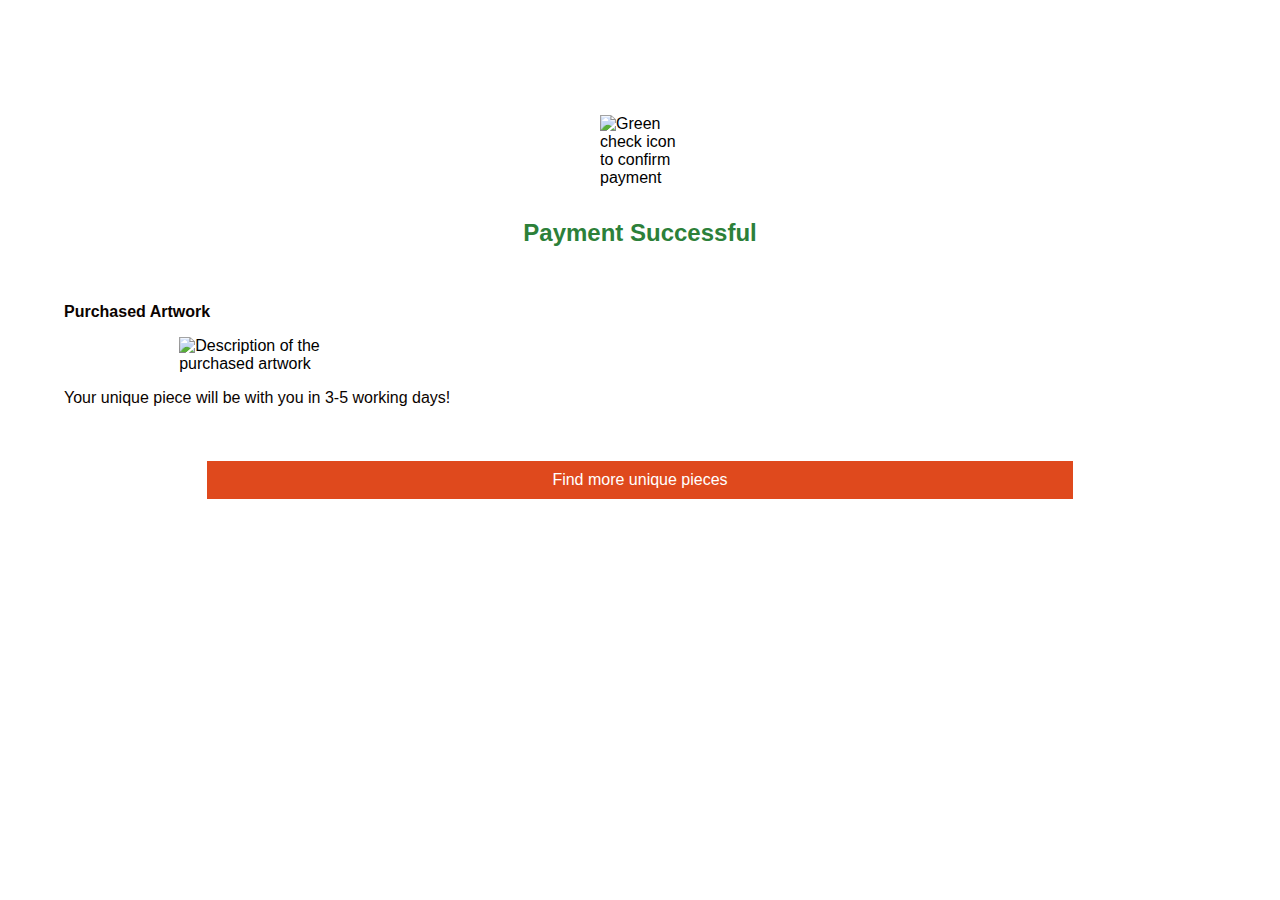
==== confirmation.html @ c36cf710 "Add files via upload" ====
<!DOCTYPE html>
<html lang="en">

<head>
    <meta charset="UTF-8">
    <meta name="viewport" content="width=device-width, initial-scale=1.0">
    <title>Confirmation</title>
    <link rel="stylesheet" href="confirmation.css">
</head>

<body>
    <header>
        <div class="blank-header">
            
        </div>
    </header>

        <div class="tick-icon">
            <img src="./images/icon-803718_1280.png" alt="Green check icon to confirm payment" style="width: 80px; height: 80px;">
        </div>
        <div class="payment-successful">
            <p>Payment Successful</p>
        </div>


        <div class="purchased-artwork">
            <p>Purchased Artwork</p>
        </div>

        <div class="bought-art">
            <img src="./images/placeholderimage.png" alt="Description of the purchased artwork" style="width: 150px;">
        </div>

        <div class="shipping-details">
            <p>Your unique piece will be with you in 3-5 working days!</p>
        </div>

        <br>

        <div class = "button">
            <button class="index-button" onclick="location.href='index.html'">Find more unique pieces</button>
        </div>    
         
</body>

</html>
---- confirmation.css ----
body {
    font-family: 'Poppins', sans-serif;
    padding: 0px;
    background-color: #fff;
    font-size: 16px;
    margin-left: 5%;
    margin-right: 5%;
    justify-content: center;
}

.tick-icon {
    display: grid;
    place-items: center;
    margin-top: 10%;
}

.bought-art {
    display: flex;
    margin-left: 10%;
    padding: 0%;
}

.payment-successful {
    color:#2C8039;
    font-size: 24px; /* Adjust the font size as needed */
    font-weight: 900;
    text-align: center;
    letter-spacing: 0px;
}

.purchased-artwork, .shipping-details {
    color:#0b0300;
    font-size: 16px; /* Adjust the font size as needed */
    font-weight: 400;
    display: flex;
    margin-right: 20%; /* Adjust the margin as needed */
}

.purchased-artwork {
    margin-top: 40px;
    font-weight: 600;
}

.index-button {
    background:#DF491D;
    border: none;
    color: white;
    padding: 10px 30%;  /*Adjust the padding as needed */
    text-align: center;
    text-decoration: none;
    font-family: 'Poppins', sans-serif;
    font-size: 16px;
    margin-bottom: 20%;
}

.index-button:hover {
    background-color: #BF3C17; /* Change the background color on hover */
}

.button {
    display: grid;
    place-items: center;
    margin-top: 20px;
}
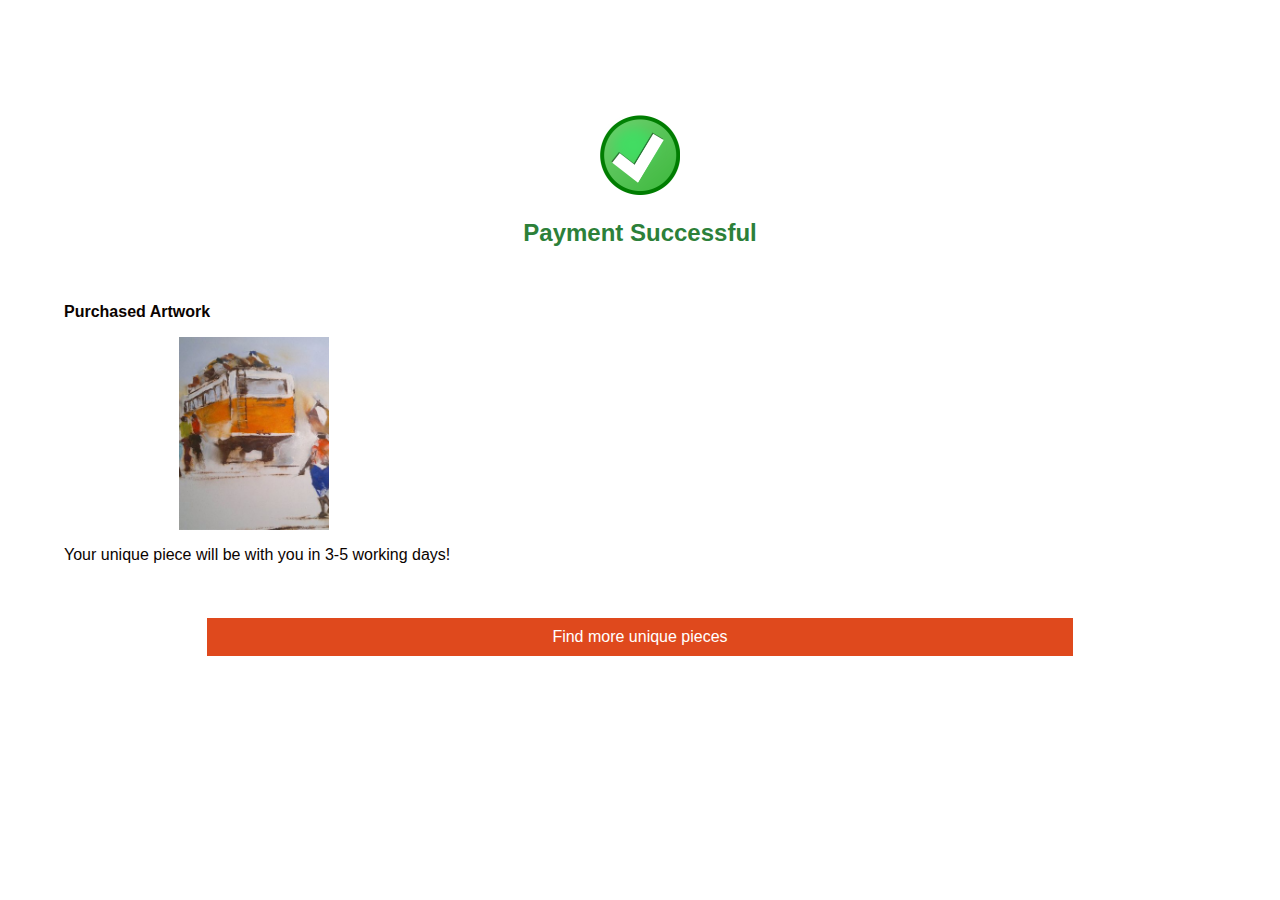
==== commit b35b25f0: "11/01" ====
--- a/confirmation.html
+++ b/confirmation.html
@@ -28,7 +28,7 @@
         </div>
 
         <div class="bought-art">
-            <img src="./images/placeholderimage.png" alt="Description of the purchased artwork" style="width: 150px;">
+            <img src="./images/stanley-sibanda.png" alt="Description of the purchased artwork" style="width: 150px;">
         </div>
 
         <div class="shipping-details">
